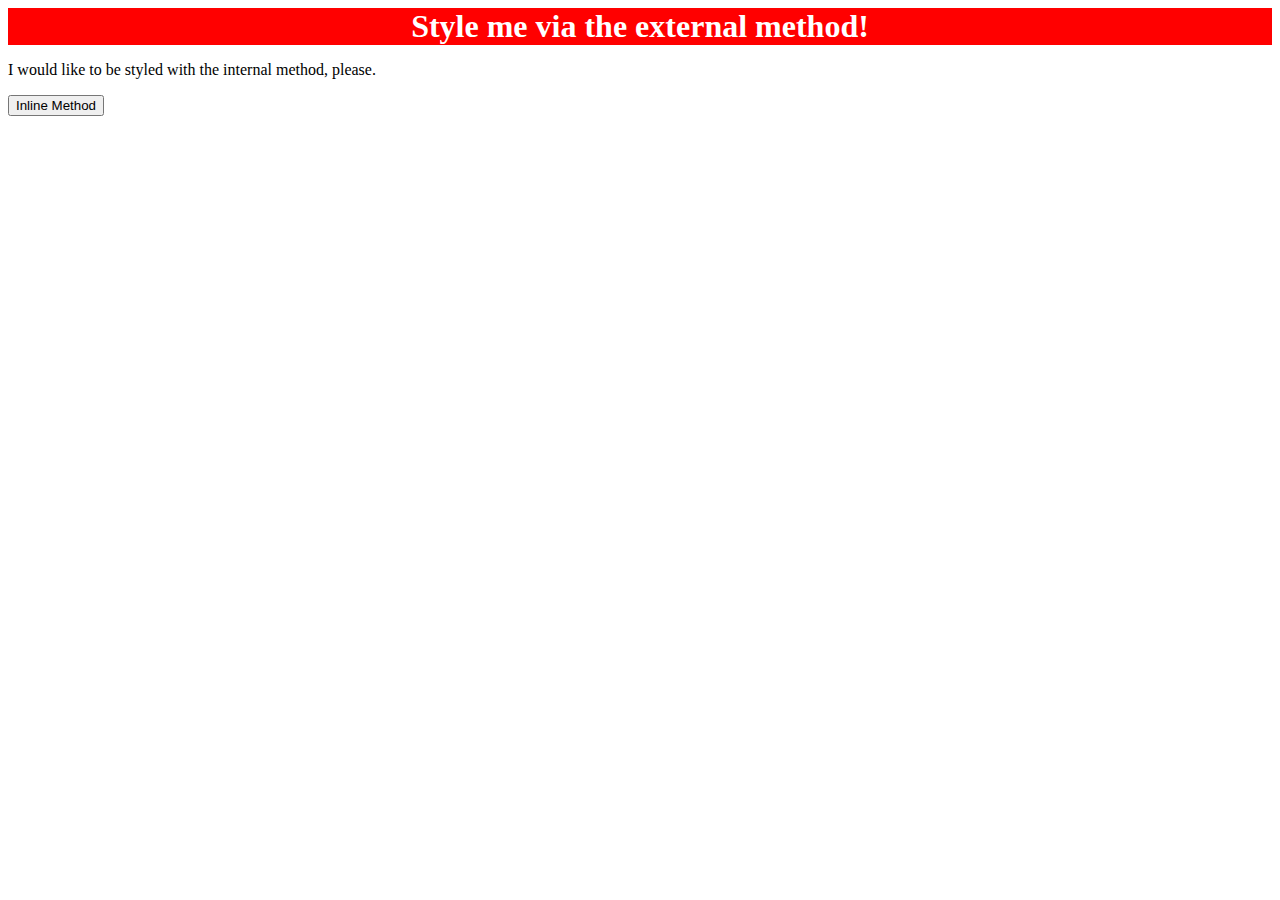
==== foundations/intro-to-css/01-css-methods/index.html @ 0ed5314e "Add css file for styling" ====
<!DOCTYPE html>
<html lang="en">
  <head>
    <meta charset="UTF-8">
    <meta http-equiv="X-UA-Compatible" content="IE=edge">
    <meta name="viewport" content="width=device-width, initial-scale=1.0">
    <title>Methods for Adding CSS</title>

    <link rel="stylesheet" href="style.css">
  </head>

  <body>
    <div>Style me via the external method!</div>
    <p>I would like to be styled with the internal method, please.</p>
    <button>Inline Method</button>
  </body>
</html>
---- foundations/intro-to-css/01-css-methods/style.css ----
div {
    color: white;
    background-color: red;
    font-size: 32px;
    font-weight: bold;
    text-align: center;

}
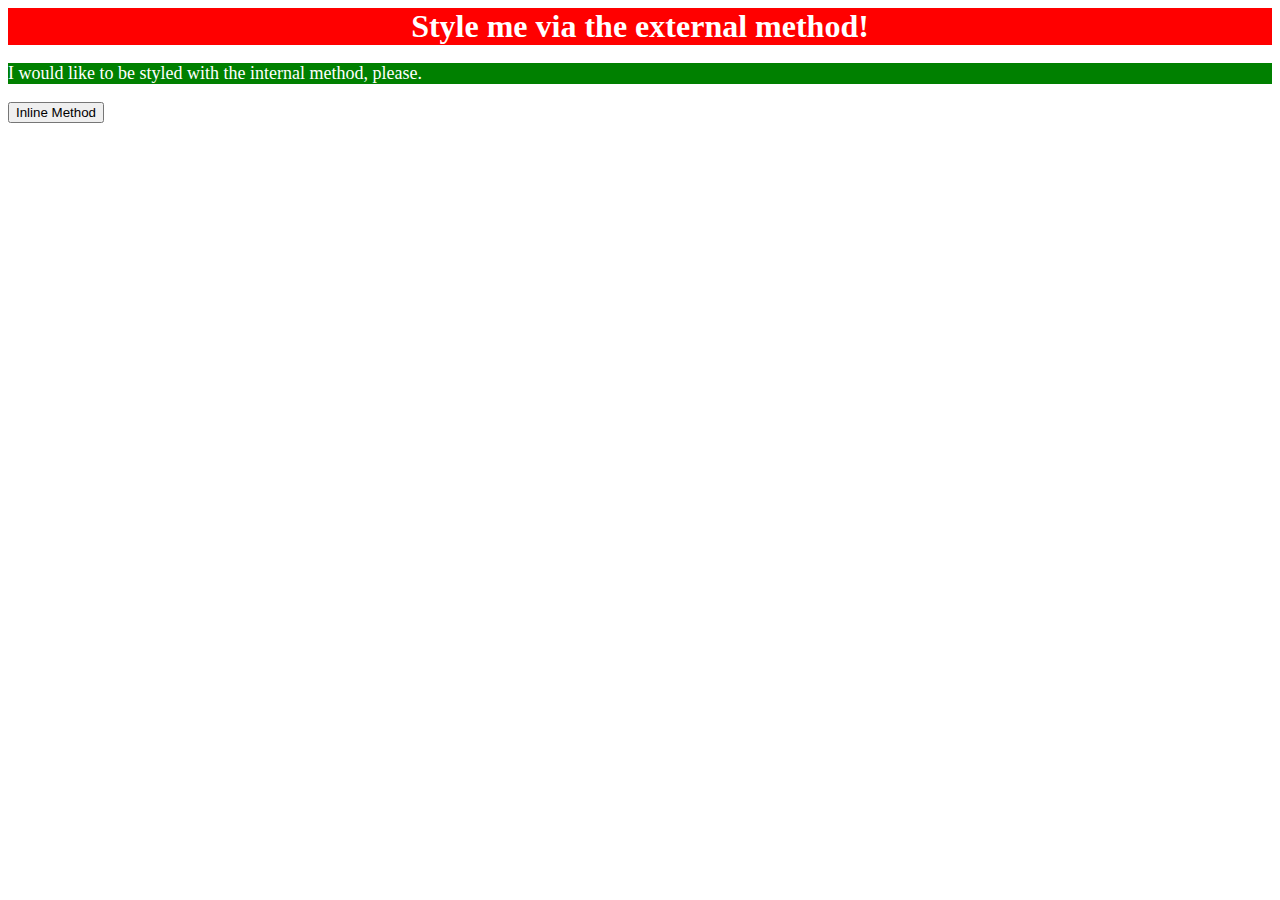
==== commit 4c7a9491: "apply internal css" ====
--- a/foundations/intro-to-css/01-css-methods/index.html
+++ b/foundations/intro-to-css/01-css-methods/index.html
@@ -7,6 +7,15 @@
     <title>Methods for Adding CSS</title>
 
     <link rel="stylesheet" href="style.css">
+
+    <style>
+      p {
+        background-color: green;
+        color: white;
+        font-size: 18px;
+
+      }
+    </style>
   </head>
 
   <body>
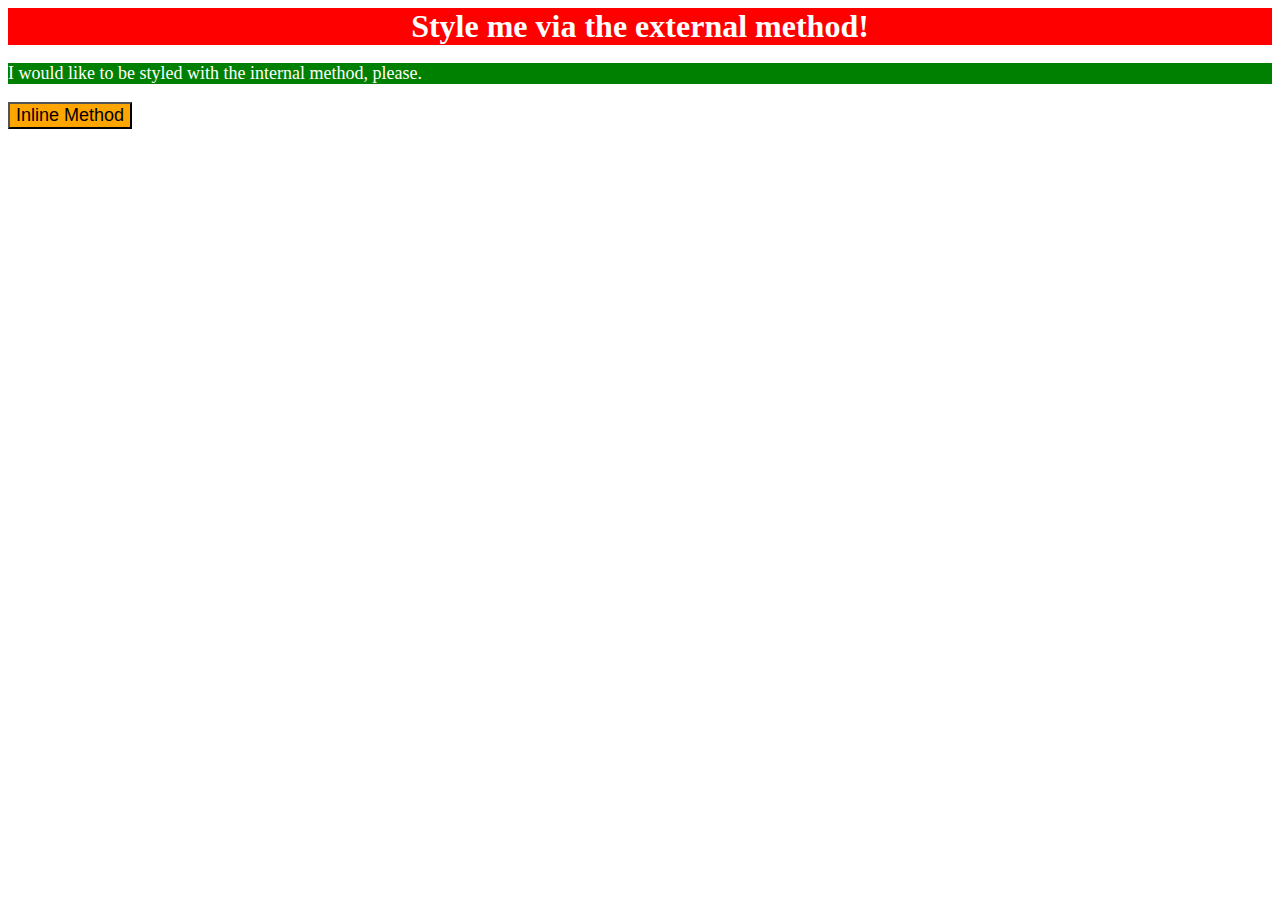
==== commit ebbb048c: "Add Css via incline method" ====
--- a/foundations/intro-to-css/01-css-methods/index.html
+++ b/foundations/intro-to-css/01-css-methods/index.html
@@ -21,6 +21,6 @@
   <body>
     <div>Style me via the external method!</div>
     <p>I would like to be styled with the internal method, please.</p>
-    <button>Inline Method</button>
+    <button style="background-color: orange; font-size: 18px;"> Inline Method</button>
   </body>
 </html>